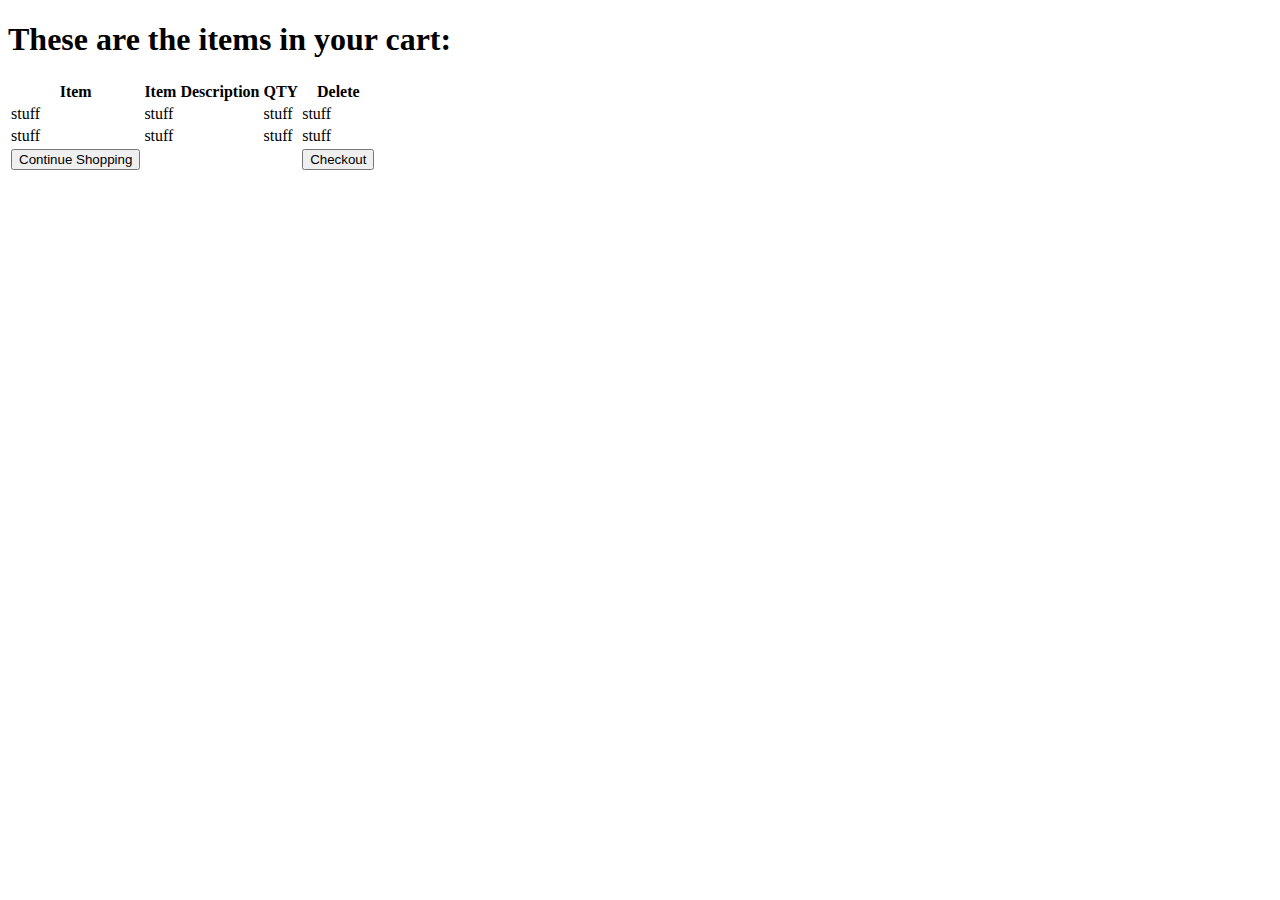
==== cart.html @ c2d5264b "moved files around to consolidate" ====
<!DOCTYPE html>
<html>
  <head>
    <meta charset="utf-8">
    <title>Shopping Cart</title>
    <link rel="stylesheet" href="style.css">
  </head>
  <body>
    <h1>These are the items in your cart: </h1>
      <div class="shoppingCart">
        <div class="cartTable">
          <table>
            <thead>
              <th>Item</th>
              <th>Item Description</th>
              <th>QTY</th>
              <th>Delete</th>
            </thead>
            <tbody id="tblBody">
              <tr>
                <td>stuff</td>
                <td>stuff</td>
                <td>stuff</td>
                <td>stuff</td>
              </tr>
              <tr>
                <td>stuff</td>
                <td>stuff</td>
                <td>stuff</td>
                <td>stuff</td>
              </tr>
            </tbody>
            <tfoot>
              <tr>
                <td><button id="continueButton" type="submit" name="return">Continue Shopping</button></td>
                <td colspan= 2></td>
                <td><button id="checkoutButton" type="submit" name="purchase">Checkout</button></td>
              </tr>
            </tfoot>
          </table>
        </div>
    </div>
  </body>
  <script type="text/javascript" src ="app.js"></script>
</html>
---- style.css ----
.imageContainer {
width: 45%;
height: 750px;
float:left;
}
.flLeft {
clear:both;
float:left;
width: 120px;
height: 120px;
border: 2px solid black;
margin-bottom: 4%
}
.flClearLeft {
float:left;
width: 120px;
height: 120px;
margin-left: 4%;
margin-bottom: 4%;
border: 2px solid black;
}
.imageSize {
width: 120px;
height: 120px;
margin: 0%;
}
p {
text-align: center;
margin-top: 0%;
}
#form_area {
width: 54.5%;
float: right;
background-color: lightgrey;
border: 2px solid black;
}
#order {
width: 100%;
}
tr {
width: 50%;
}
.clearfix {
clear:both;
}
.titleName {
text-align: center;
text-decoration: underline;
}
.instructions {
margin-left: 1%;
}
.cartBtn {
text-decoration: none;
color: black;
border: 2px solid lightblue;
border-radius: 20%;
padding: 50px;
float:right;
margin-right: 23%;
font-size: 30px;
}
.cartBtn:hover {
text-decoration: none;
color: white;
border: 2px solid lightblue;
background-color: lightblue;
border-radius: 20%;
padding: 50px;
float:right;
margin-right: 23%;
font-size: 30px;
}
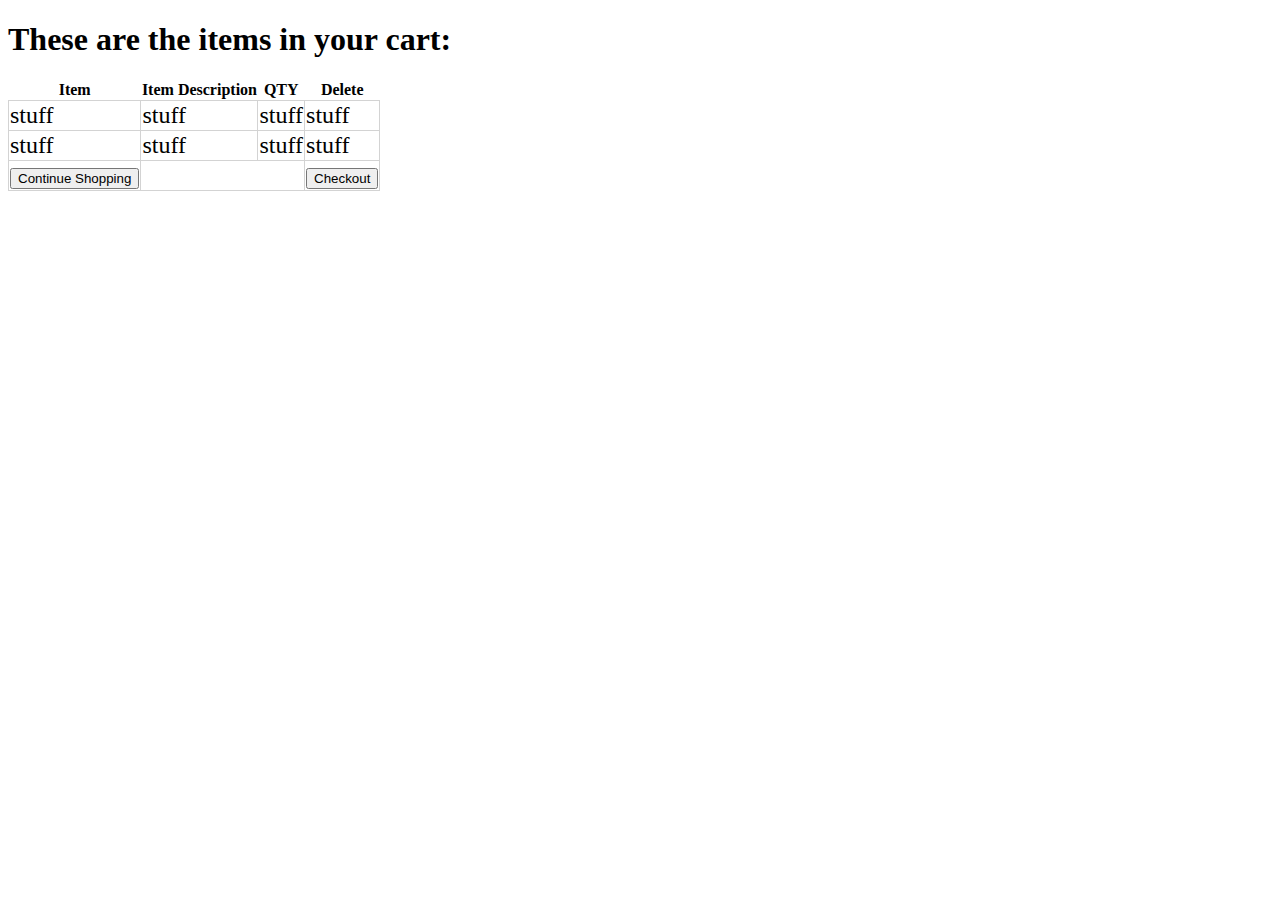
==== commit a12333c7: "upated name" ====
--- a/cart.html
+++ b/cart.html
@@ -41,5 +41,5 @@
         </div>
     </div>
   </body>
-  <script type="text/javascript" src ="app.js"></script>
+  <script type="text/javascript" src ="cart.js"></script>
 </html>
--- a/style.css
+++ b/style.css
@@ -1,3 +1,26 @@
+table {
+  display: table;
+  align-content: center;
+  border-collapse: collapse;
+  /*margin: auto;*/
+  color: black;
+  background-color: white;
+}
+
+td {
+  border: thin solid lightgrey;
+  font-size: 1.5em;
+}
+
+td img {
+  width: 75px;
+  height: 75px;
+}
+div button {
+display: inline;
+text-align: center;
+}
+
 .imageContainer {
 width: 45%;
 height: 750px;
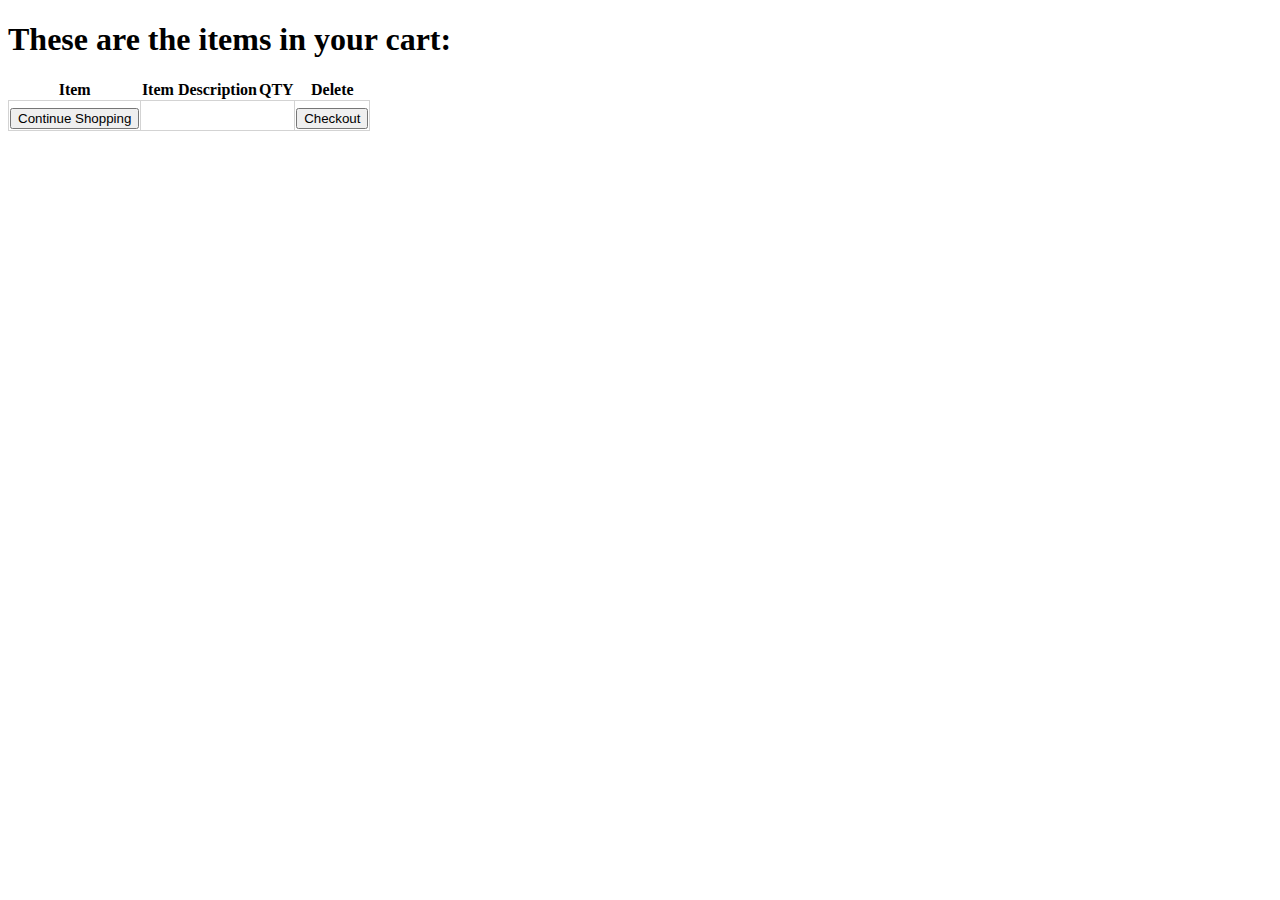
==== commit ec4608d9: "Added if statement for app.js for local storage" ====
--- a/cart.html
+++ b/cart.html
@@ -17,18 +17,6 @@
               <th>Delete</th>
             </thead>
             <tbody id="tblBody">
-              <tr>
-                <td>stuff</td>
-                <td>stuff</td>
-                <td>stuff</td>
-                <td>stuff</td>
-              </tr>
-              <tr>
-                <td>stuff</td>
-                <td>stuff</td>
-                <td>stuff</td>
-                <td>stuff</td>
-              </tr>
             </tbody>
             <tfoot>
               <tr>
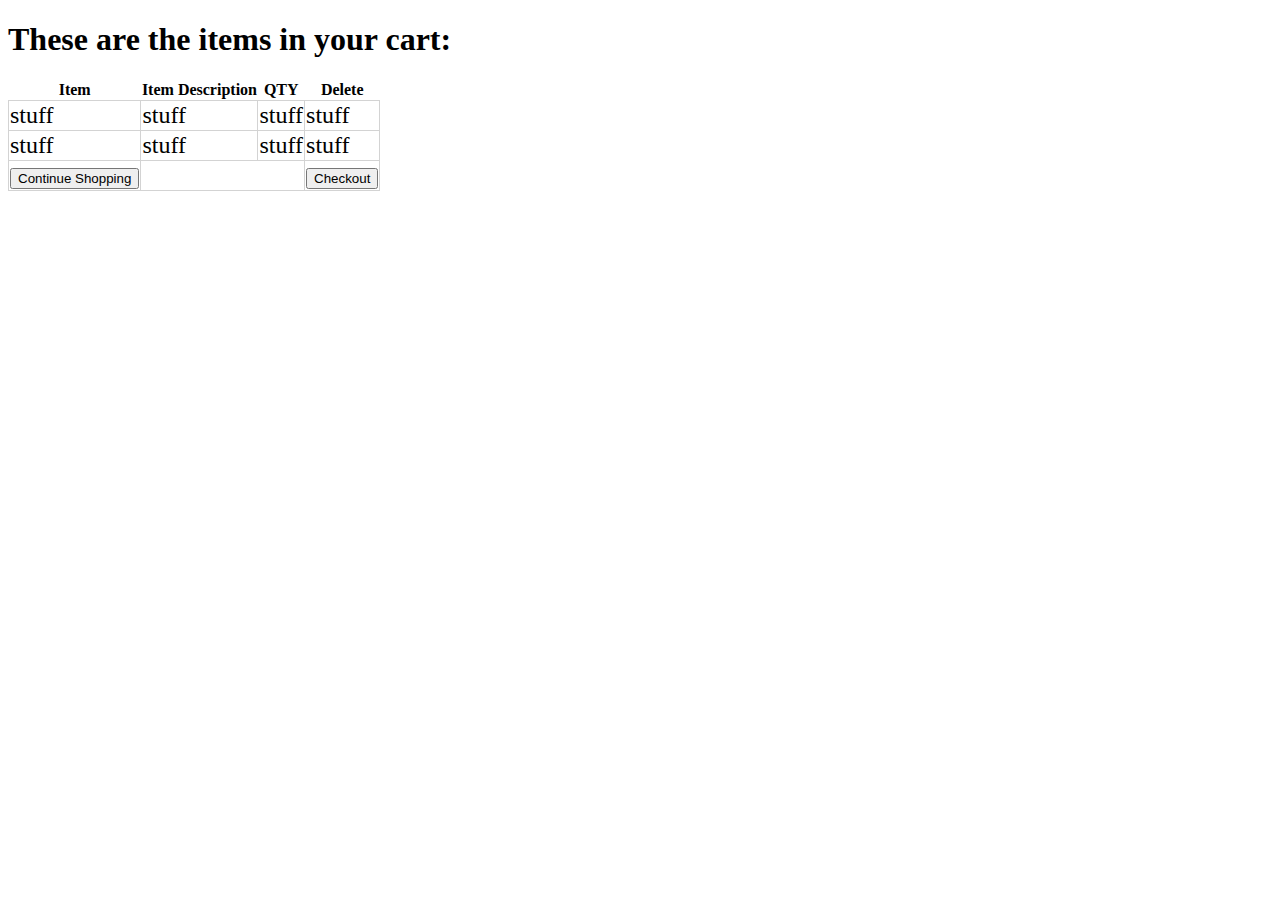
==== commit 81477089: "Added short readme" ====
--- a/cart.html
+++ b/cart.html
@@ -17,6 +17,18 @@
               <th>Delete</th>
             </thead>
             <tbody id="tblBody">
+              <tr>
+                <td>stuff</td>
+                <td>stuff</td>
+                <td>stuff</td>
+                <td>stuff</td>
+              </tr>
+              <tr>
+                <td>stuff</td>
+                <td>stuff</td>
+                <td>stuff</td>
+                <td>stuff</td>
+              </tr>
             </tbody>
             <tfoot>
               <tr>
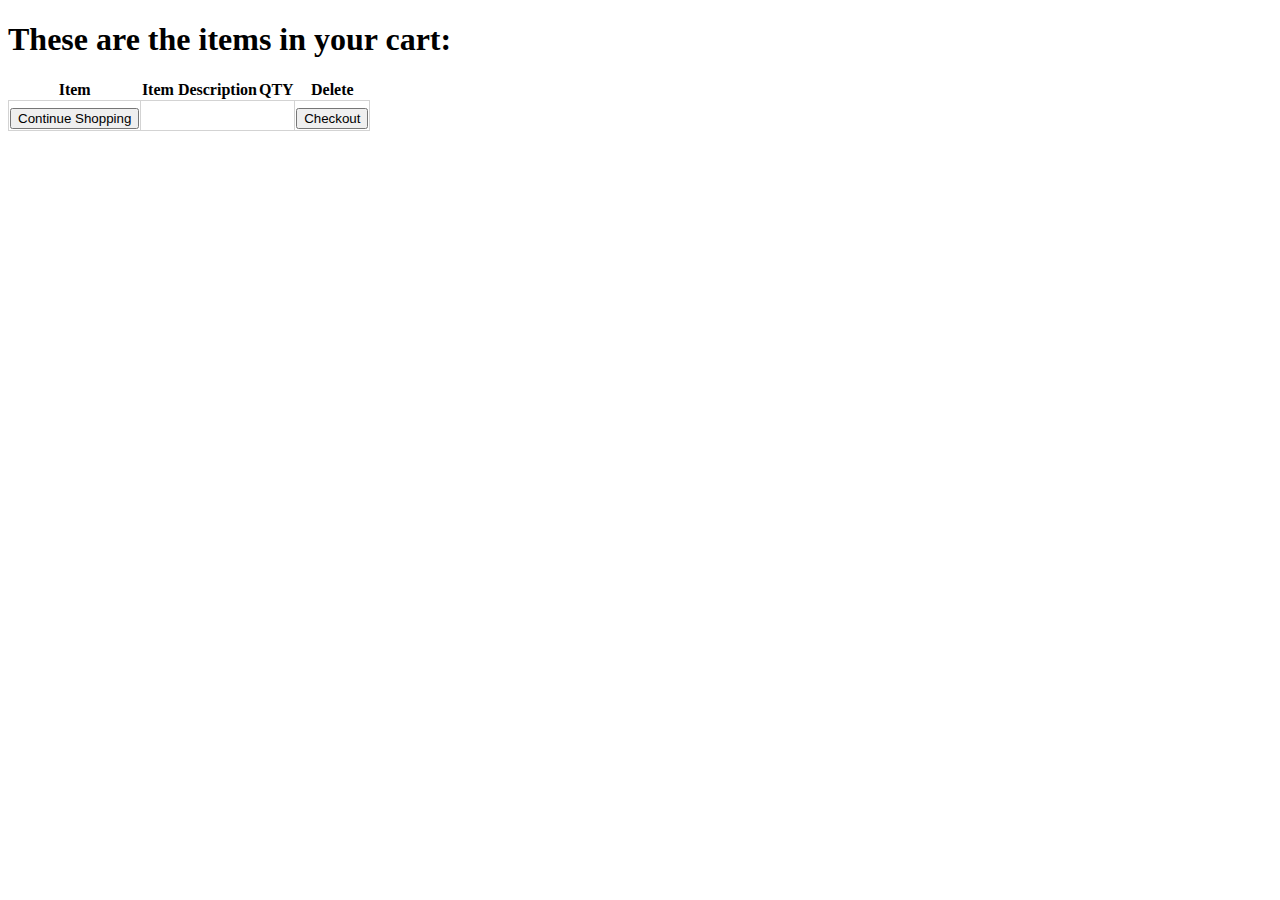
==== commit 86092f1d: "Removed test rows" ====
--- a/cart.html
+++ b/cart.html
@@ -17,18 +17,6 @@
               <th>Delete</th>
             </thead>
             <tbody id="tblBody">
-              <tr>
-                <td>stuff</td>
-                <td>stuff</td>
-                <td>stuff</td>
-                <td>stuff</td>
-              </tr>
-              <tr>
-                <td>stuff</td>
-                <td>stuff</td>
-                <td>stuff</td>
-                <td>stuff</td>
-              </tr>
             </tbody>
             <tfoot>
               <tr>
